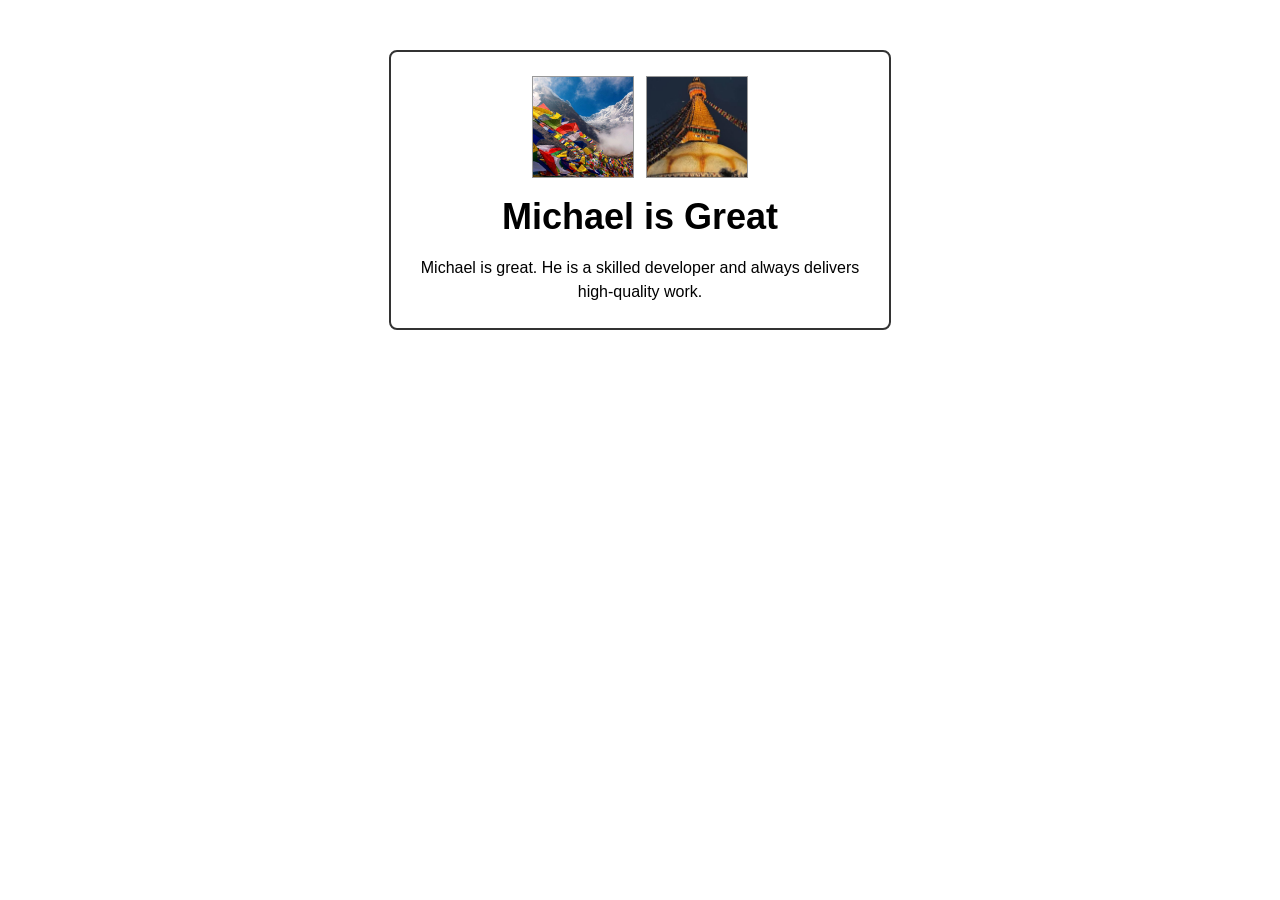
==== flexbox.html @ 2850a20c "flexbox" ====
<!doctype html>
<html lang="en">
  <head>
    <meta charset="UTF-8" />
    <meta name="viewport" content="width=device-width, initial-scale=1.0" />
    <title>Assignment Layout</title>
    <style>
      .card-container {
        display: flex;
        flex-direction: column;
        align-items: center;
        gap: 18px;
        padding: 24px;
        border: 2px solid #333;
        border-radius: 8px;
        max-width: 450px;
        margin: 50px auto;
        font-family: Arial, sans-serif;
      }

      .image-container {
        display: flex;
        flex-direction: row;
        gap: 12px;
      }

      .image-container img {
        width: 100px;
        height: 100px;
        object-fit: cover;
        border: 1px solid #999;
      }

      .title {
        font-size: 36px;
        font-weight: bold;
        margin: 0;
      }

      .description {
        font-size: 16px;
        text-align: center;
        margin: 0;
        line-height: 1.5;
      }
    </style>
  </head>
  <body>
    <div class="card-container">
      <div class="image-container">
        <img src="images/mountain.jpeg" alt="Image 1" />
        <img src="images/bouddha.jpg" alt="Image 2" />
      </div>

      <h1 class="title">Michael is Great</h1>

      <p class="description">
        Michael is great. He is a skilled developer and always delivers
        high-quality work.
      </p>
    </div>
  </body>
</html>
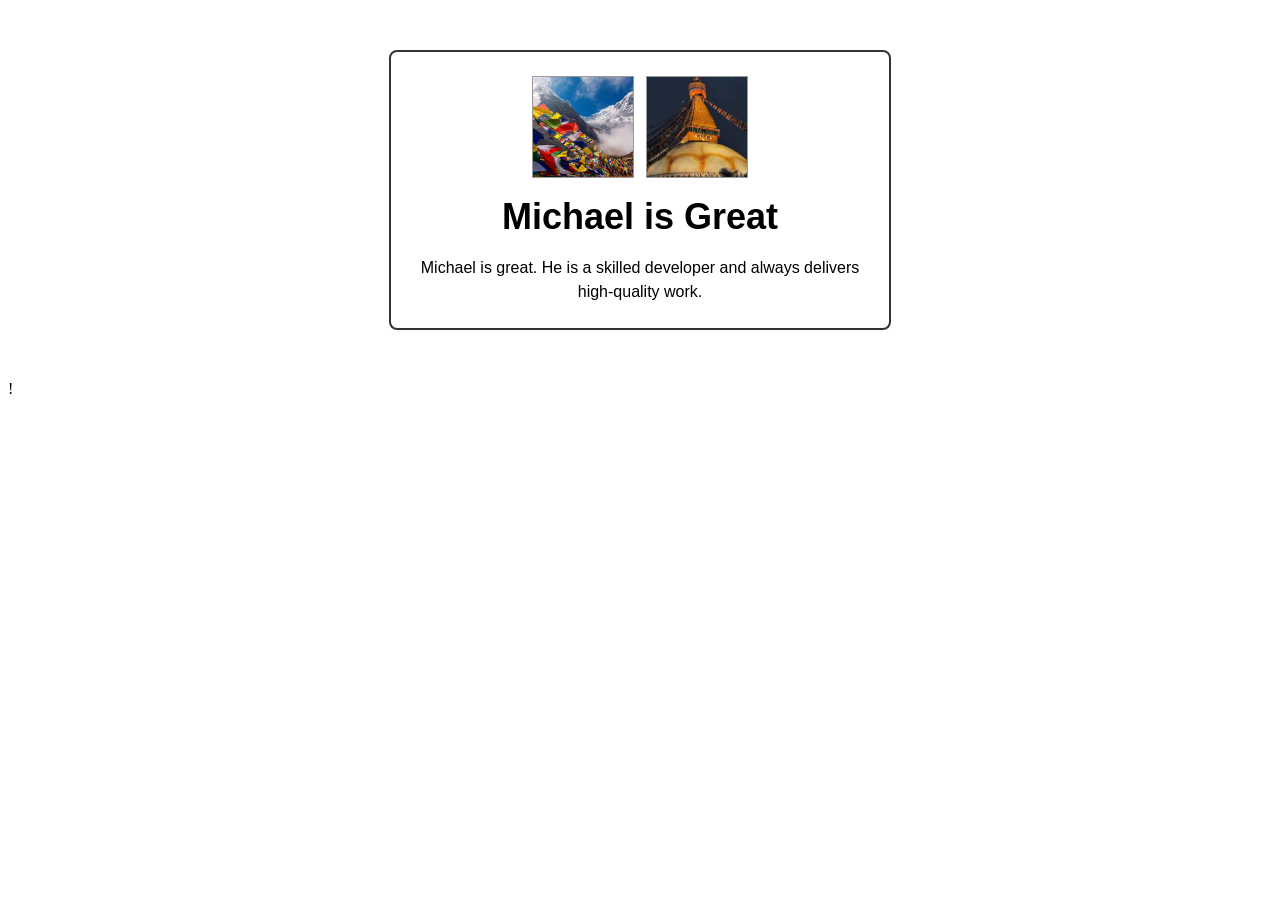
==== commit 96d51457: "js-class-4::loop learnt" ====
--- a/flexbox.html
+++ b/flexbox.html
@@ -59,5 +59,6 @@
         high-quality work.
       </p>
     </div>
+    !
   </body>
 </html>
